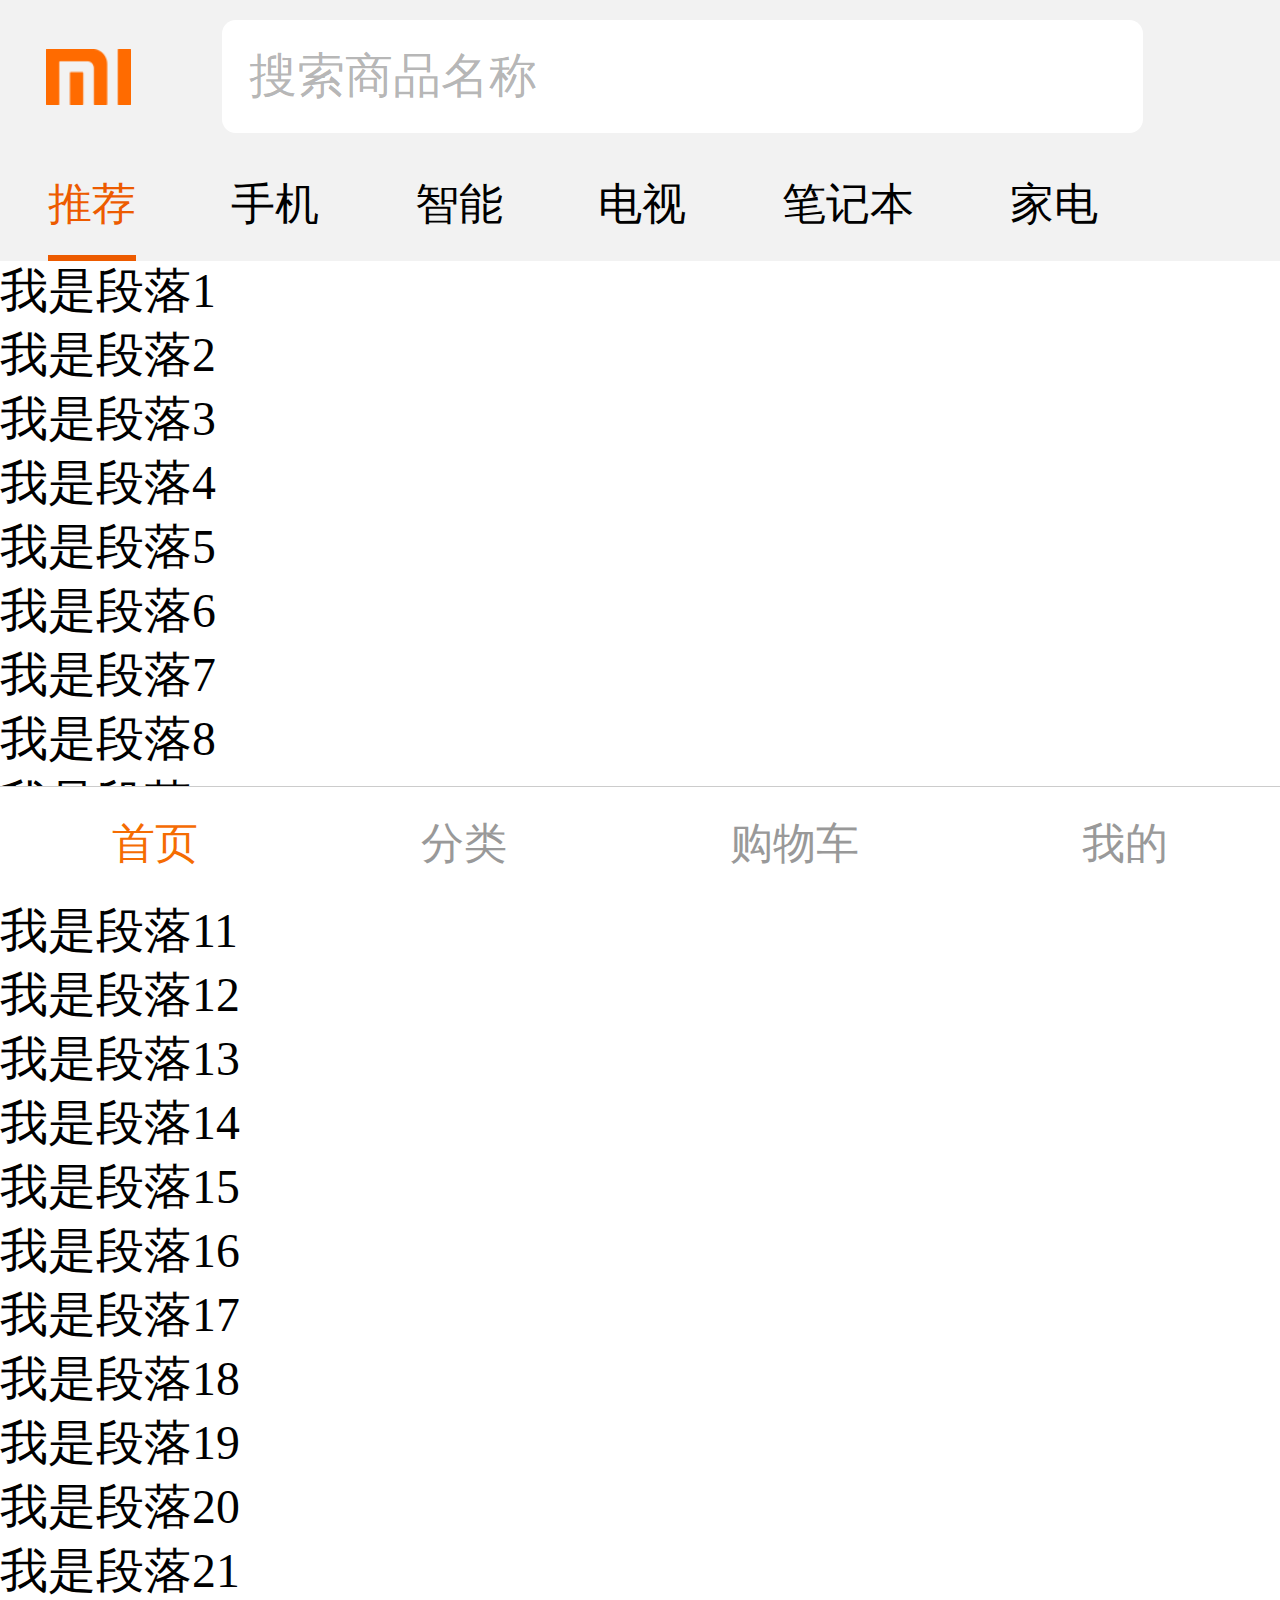
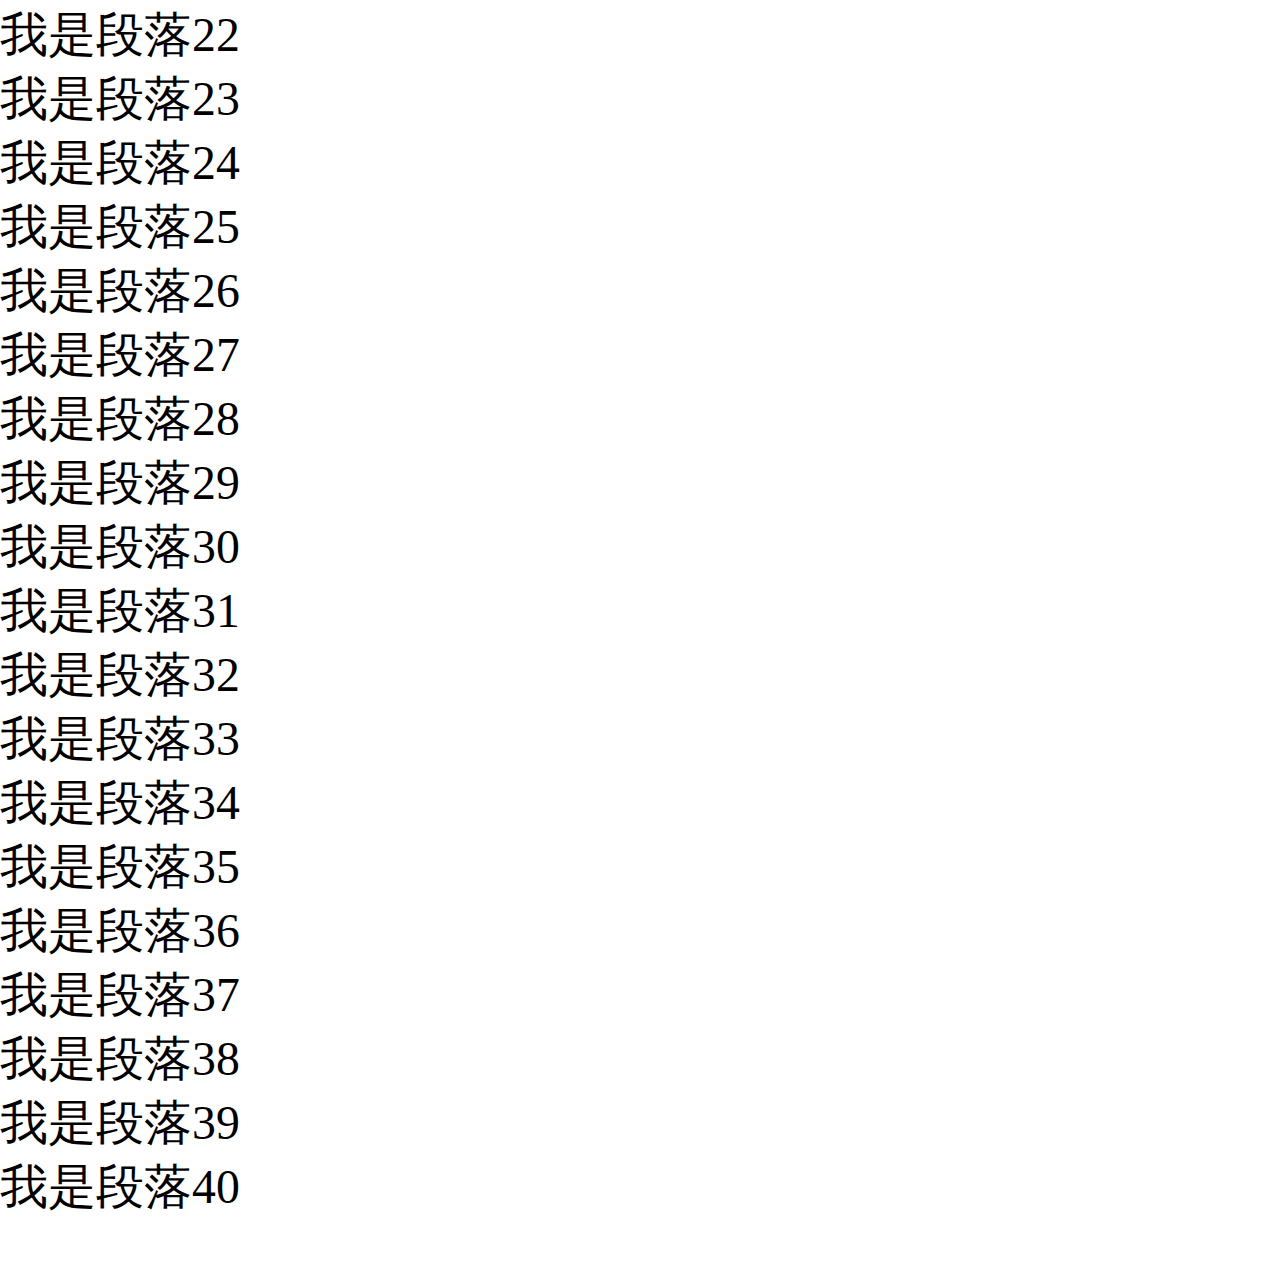
==== home.html @ 88b89c23 "小米首页" ====
<!DOCTYPE html>
<html lang="en">

<head>
    <meta charset="UTF-8">
    <meta name="viewport"
        content="width=device-width, initial-scale=1.0, maximum-scale=1.0, minimum-scale=1.0,user-scalable=0">
    <meta http-equiv="X-UA-Compatible" content="ie=edge">
    <title>首页</title>
    <link rel="stylesheet" href="css/public.css">
    <link rel="stylesheet" href="http://at.alicdn.com/t/font_1450484_vae2fjff91s.css">
    <link rel="stylesheet" href="css/home.css">
</head>

<body>
    <div>
        <div class="top">
            <div class="top-con1">
                <img src="img/logo.png" alt="">
                <div class="search">
                    <i class="iconfont icon-search"></i>
                    <span>搜索商品名称</span>
                </div>
                <i class="iconfont icon-wode con1-right"></i>
            </div>
            <div class="top-con2">
                <div class="left">
                    <div>
                        <a href="#" class="top-active">推荐</a>
                        <a href="#">手机</a>
                        <a href="#">智能</a>
                        <a href="#">电视</a>
                        <a href="#">笔记本</a>
                        <a href="#">家电</a>
                        <a href="#">生活周边</a>
                    </div>
                </div>
                <div class="right">
                    <i class="iconfont icon-changyongtubiao-xianxingdaochu-zhuanqu-"></i>
                </div>
            </div>
        </div>

        <div class="content">
            <p>我是段落1</p>
            <p>我是段落2</p>
            <p>我是段落3</p>
            <p>我是段落4</p>
            <p>我是段落5</p>
            <p>我是段落6</p>
            <p>我是段落7</p>
            <p>我是段落8</p>
            <p>我是段落9</p>
            <p>我是段落10</p>
            <p>我是段落11</p>
            <p>我是段落12</p>
            <p>我是段落13</p>
            <p>我是段落14</p>
            <p>我是段落15</p>
            <p>我是段落16</p>
            <p>我是段落17</p>
            <p>我是段落18</p>
            <p>我是段落19</p>
            <p>我是段落20</p>
            <p>我是段落21</p>
            <p>我是段落22</p>
            <p>我是段落23</p>
            <p>我是段落24</p>
            <p>我是段落25</p>
            <p>我是段落26</p>
            <p>我是段落27</p>
            <p>我是段落28</p>
            <p>我是段落29</p>
            <p>我是段落30</p>
            <p>我是段落31</p>
            <p>我是段落32</p>
            <p>我是段落33</p>
            <p>我是段落34</p>
            <p>我是段落35</p>
            <p>我是段落36</p>
            <p>我是段落37</p>
            <p>我是段落38</p>
            <p>我是段落39</p>
            <p>我是段落40</p>
        </div>

        <div class="footer">
            <a class="item active" href="home.html">
                <i class="iconfont icon-shouye"></i>
                <p>首页</p>
            </a>
            <a class="item" href="fenlei.html">
                <i class="iconfont icon-2"></i>
                <p>分类</p>
            </a>
            <a class="item" href="shopcart.html">
                <i class="iconfont icon-gouwuche"></i>
                <p>购物车</p>
            </a>
            <a class="item" href="my.html">
                <i class="iconfont icon-wode"></i>
                <p>我的</p>
            </a>
        </div>
    </div>
</body>

</html>
---- css/public.css ----
*{
    margin: 0;
    padding: 0;
}
html{
    font-size: -moz-calc((100*100vw) / 750);
    font-size: -webkit-calc((100*100vw) / 750 );
    font-size: calc((100*100vw) / 750);  
}
body{
    font-size: 0.28rem;
}
a{
    text-decoration: none;
    color: #000;
}
/* 底部导航栏 */
.footer{
    width: 100%;
    display: flex;
    justify-content: space-around;
    text-align: center;
    position: fixed;
    bottom: 0;
    left: 0;
    padding: .16rem 0;
    border-top: 1px solid #ccc;
    z-index: 99;
    background-color: #fff;
}
.footer a{
    color: #999;
}
.footer p{
    font-size: 0.25rem;
}
.footer i{
    font-size: 0.46rem;
}
.footer .active{
    color: #F56C02;
}
.content{
    padding-bottom: 60px;
    padding-top: 1.52rem;
}
---- css/home.css ----
.top{
    background-color: #f2f2f2;
    /* height: 2rem; */
    position: fixed;
    top: 0;
    left: 0;
    width: 100%;
}
.top-con1{
    display: flex;
    justify-content: space-around;
    align-items: center;
    padding: .12rem 0;
}
.top-con1 img{
    width: .5rem;
    height: .3288rem;
}
.top-con1 .search{
    width: 5.4rem;
    height: .66rem;
    background-color: #fff;
    border-radius: .08rem;
    color: rgba(0,0,0,.3);
    line-height: 0.66rem;
    padding-left: .16rem;
    box-sizing: border-box;
}
.top-con1 .con1-right{
    font-size: 0.46rem;
    color: #A7A7A7;
}
.top-con2{
    display: flex;
    justify-content: space-between;
    align-items: center;
}
.top-con2 .right{
    width: .7rem;
    height: .56rem;
    text-align: center;
    line-height: 0.56rem;
}
.top-con2 .left{
    flex: 1;
    overflow: auto;
}
.top-con2 .left div{
    display: flex;
}
.top-con2 .left a{
    padding: .12rem 0;
    flex-shrink: 0;
    margin: 0 0.28rem;
    font-size: 0.26rem;
}
.top-con2 .left::-webkit-scrollbar{
    width: 0;
    height: 0;
}
.top-active{
    color: rgb(237, 91, 0);
    border-bottom: .04rem solid rgb(237, 91, 0);
}
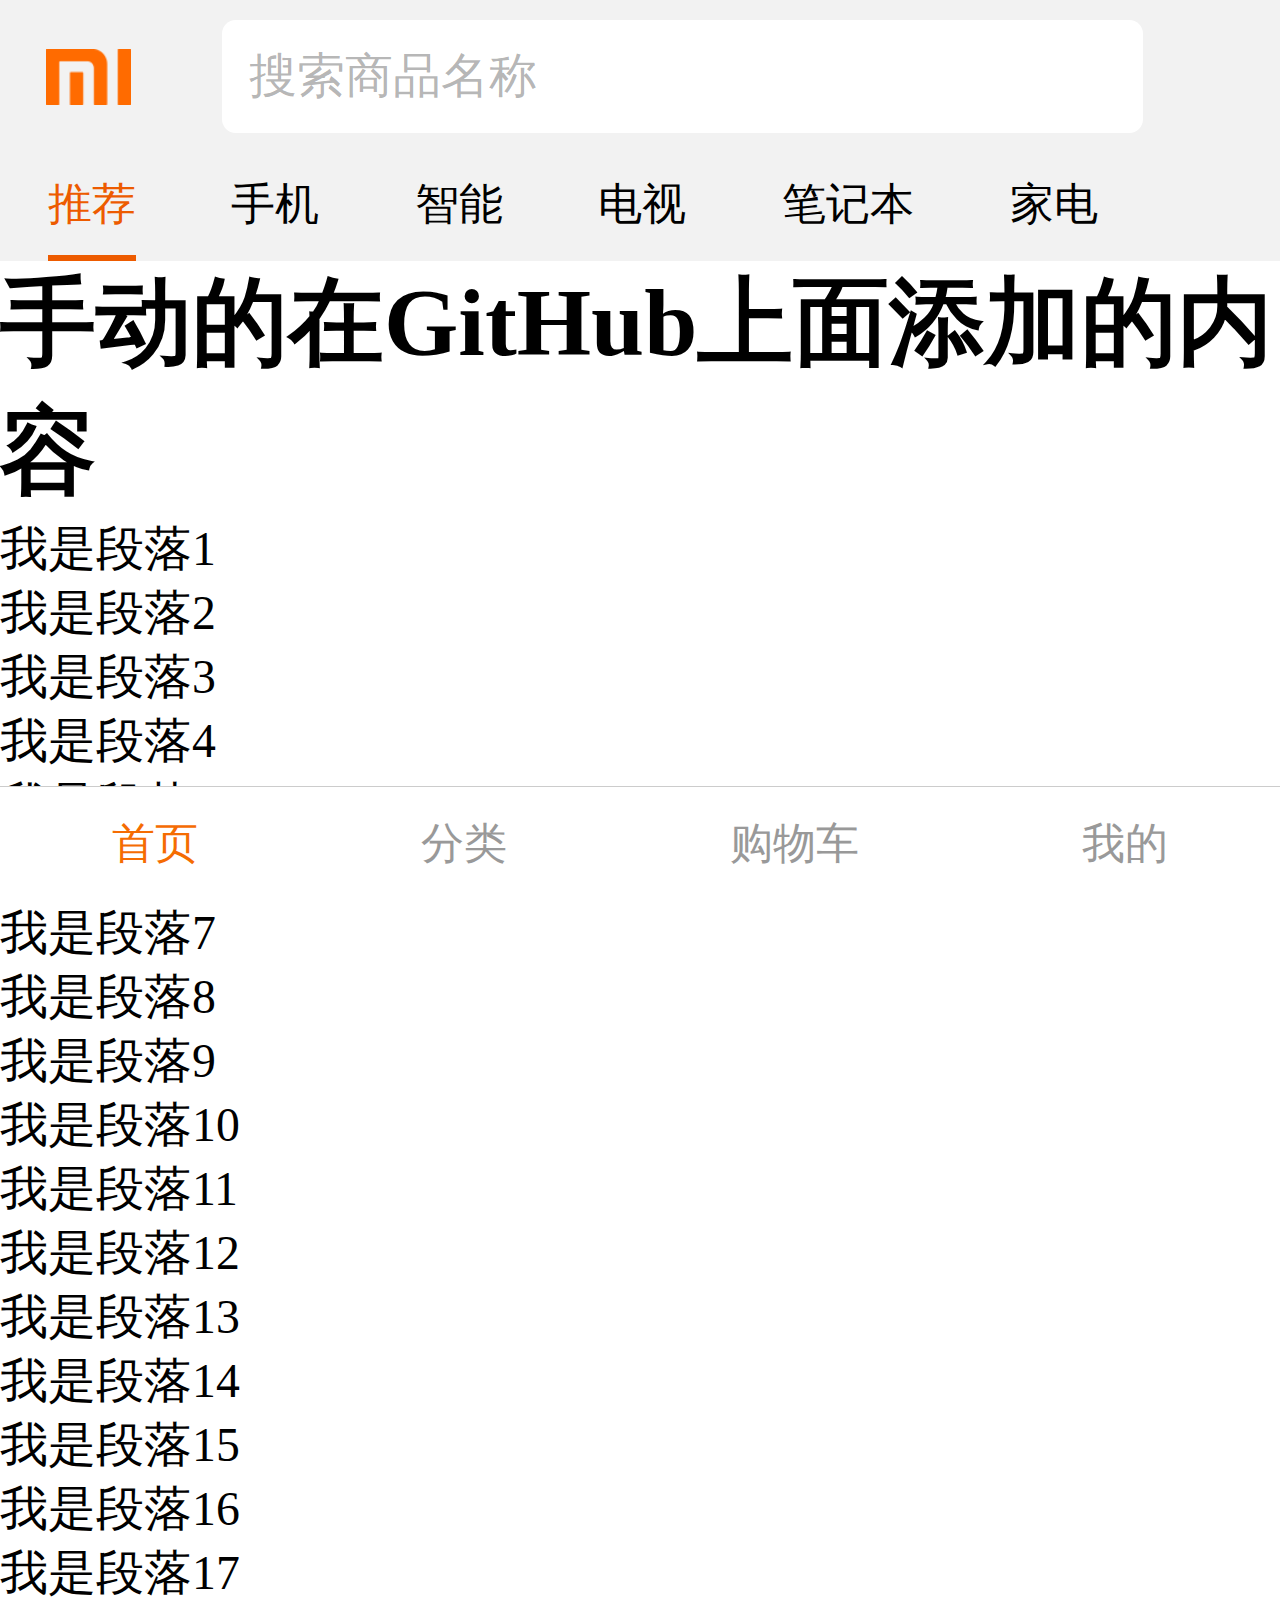
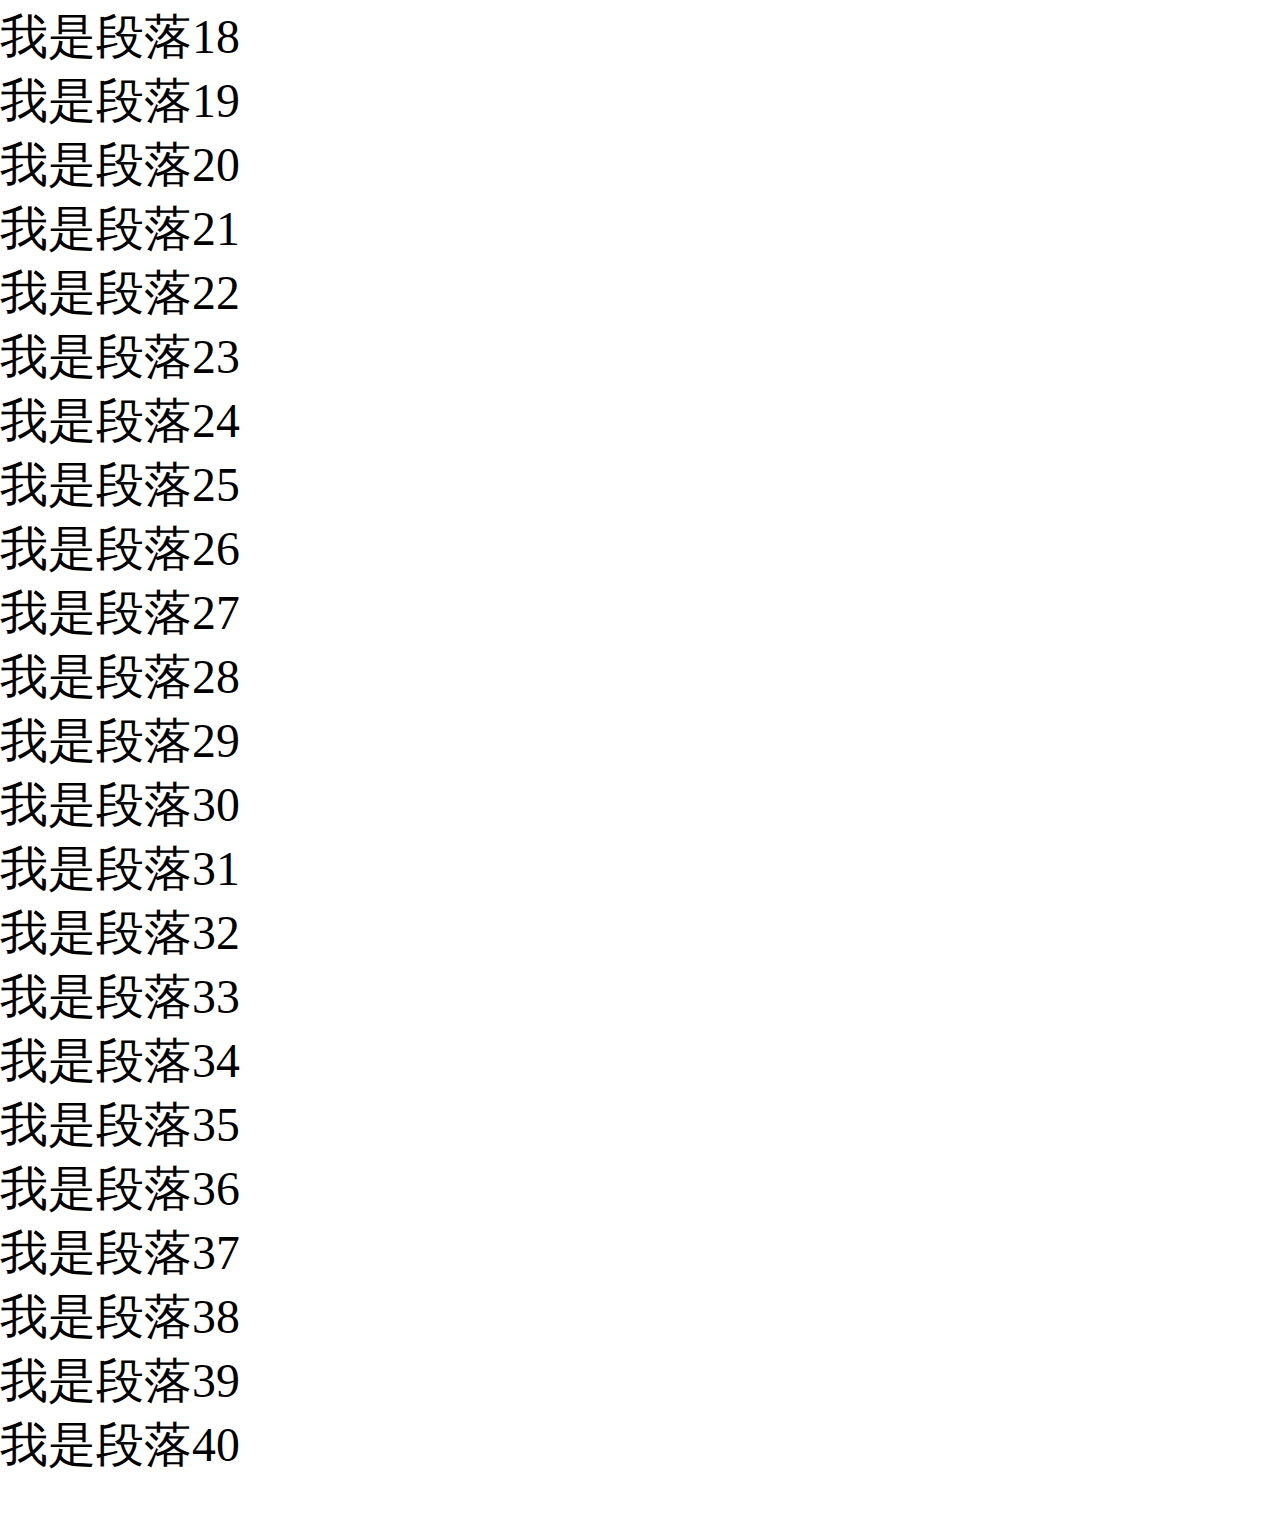
==== commit a7e6b8c2: "Update home.html" ====
--- a/home.html
+++ b/home.html
@@ -42,6 +42,7 @@
         </div>
 
         <div class="content">
+            <h1>手动的在GitHub上面添加的内容</h1>
             <p>我是段落1</p>
             <p>我是段落2</p>
             <p>我是段落3</p>
@@ -105,4 +106,4 @@
     </div>
 </body>
 
-</html>+</html>
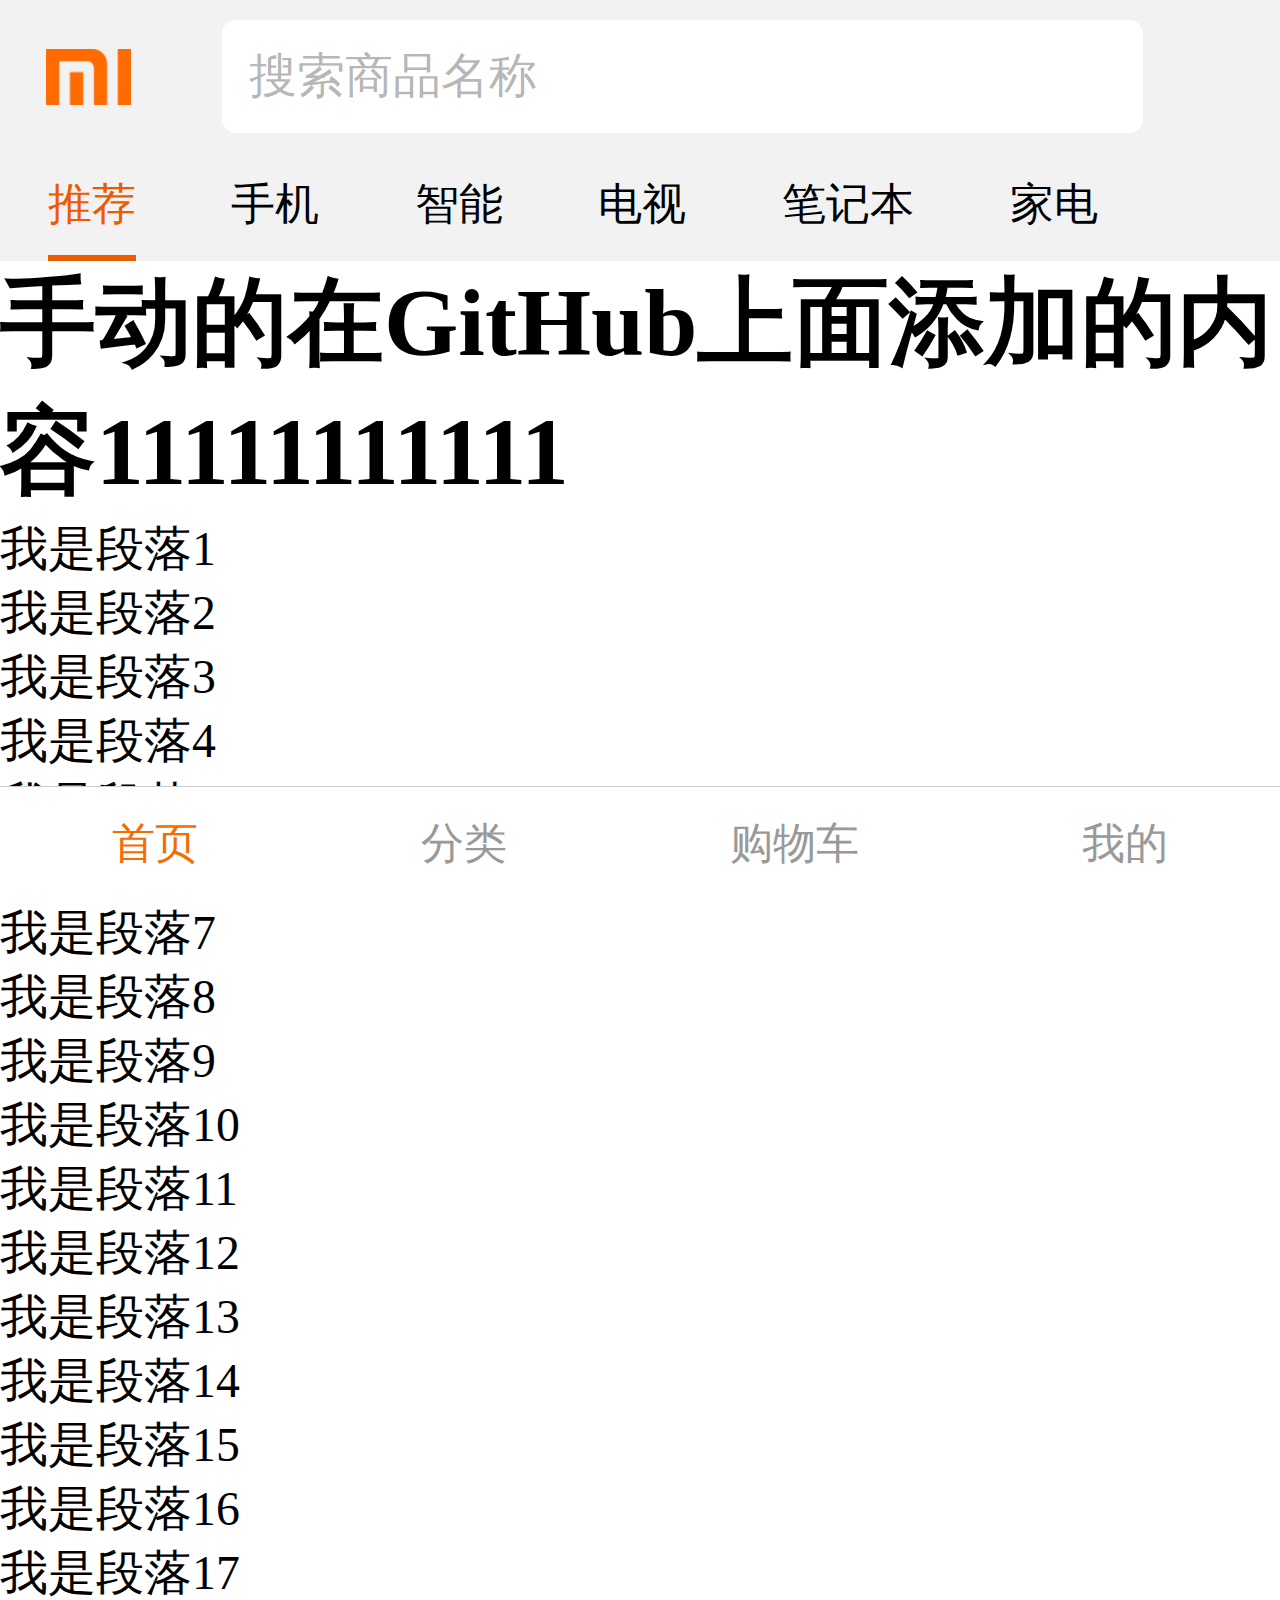
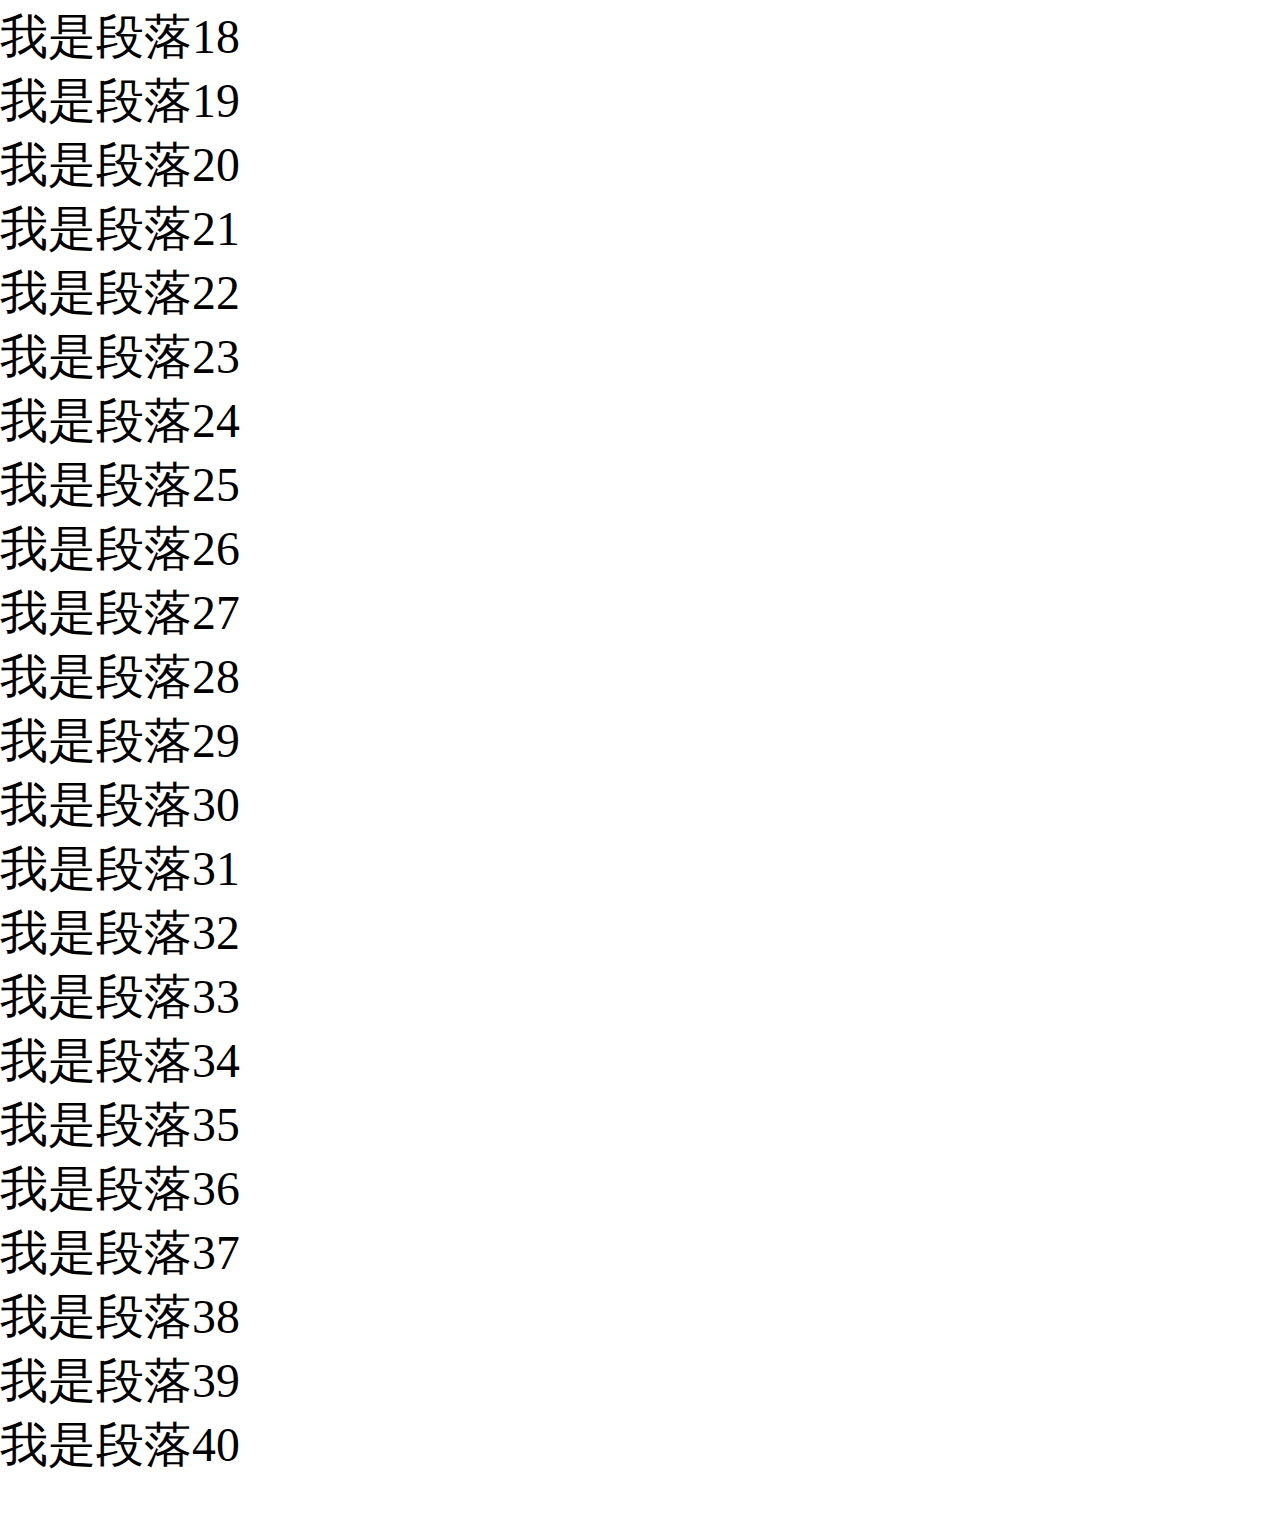
==== commit aeaf221a: "111" ====
--- a/home.html
+++ b/home.html
@@ -42,7 +42,7 @@
         </div>
 
         <div class="content">
-            <h1>手动的在GitHub上面添加的内容</h1>
+            <h1>手动的在GitHub上面添加的内容11111111111</h1>
             <p>我是段落1</p>
             <p>我是段落2</p>
             <p>我是段落3</p>
